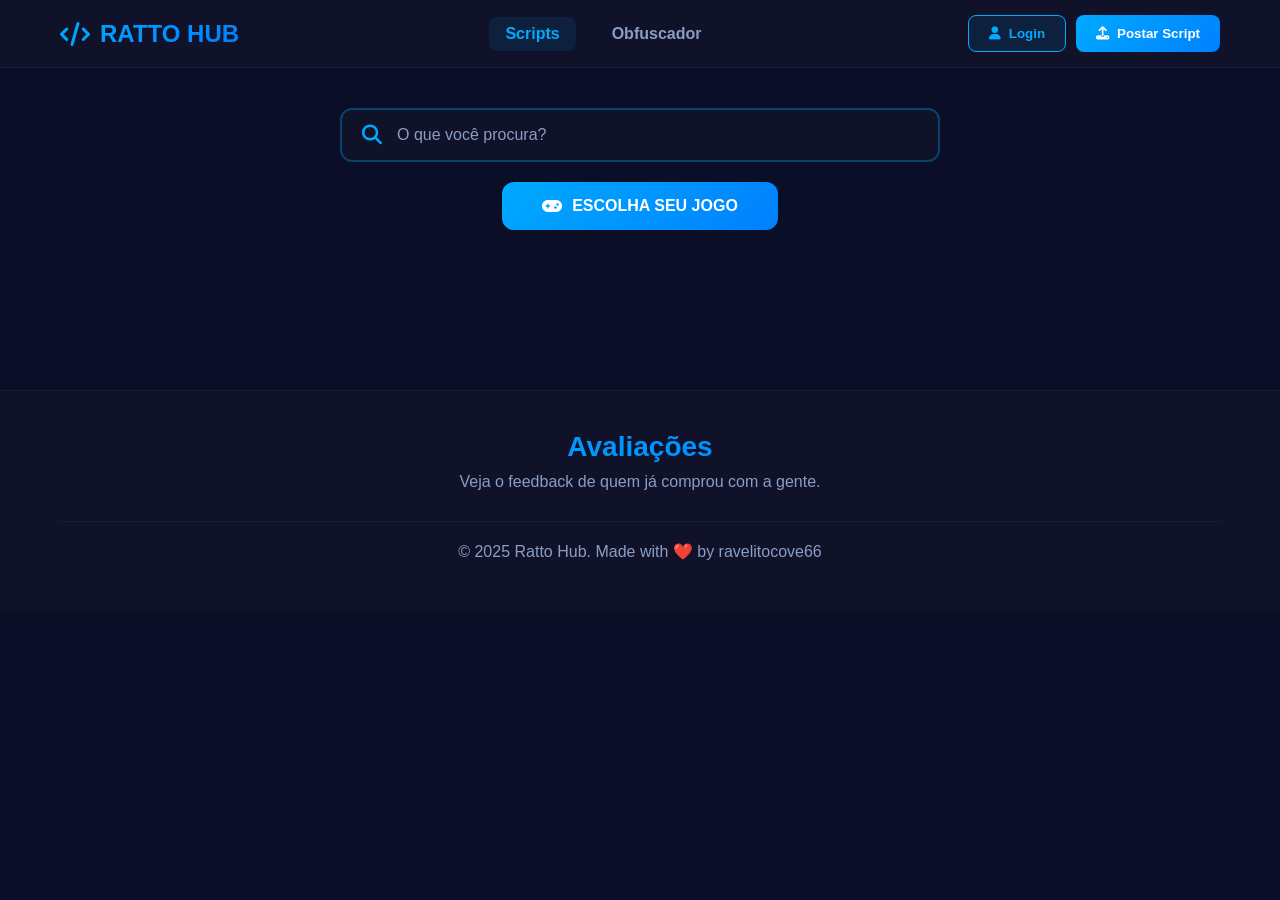
==== index.html @ 76d25397 "Add files via upload" ====
<!DOCTYPE html>
<html lang="pt-BR">
<head>
    <meta charset="UTF-8">
    <meta name="viewport" content="width=device-width, initial-scale=1.0">
    <title>🐭 Ratto Hub - Scripts Roblox</title>
    <link rel="stylesheet" href="style.css">
    <link rel="stylesheet" href="https://cdnjs.cloudflare.com/ajax/libs/font-awesome/6.4.0/css/all.min.css">
</head>
<body>
    <!-- Header -->
    <header class="header">
        <div class="container">
            <div class="logo">
                <i class="fas fa-code"></i>
                <span>RATTO HUB</span>
            </div>
            <nav class="nav">
                <a href="#" class="nav-link active">Scripts</a>
                <a href="obfuscator.html" class="nav-link">Obfuscador</a>
            </nav>
            <div class="user-area">
                <button class="btn-login" onclick="window.location='login.html'">
                    <i class="fas fa-user"></i> Login
                </button>
                <button class="btn-upload" onclick="checkLogin()">
                    <i class="fas fa-upload"></i> Postar Script
                </button>
            </div>
        </div>
    </header>

    <!-- Search -->
    <section class="search-section">
        <div class="container">
            <div class="search-box">
                <i class="fas fa-search"></i>
                <input type="text" id="search" placeholder="O que você procura?">
            </div>
            <button class="btn-choose-game">
                <i class="fas fa-gamepad"></i> ESCOLHA SEU JOGO
            </button>
        </div>
    </section>

    <!-- Games Grid -->
    <main class="main">
        <div class="container">
            <div class="games-grid" id="games-grid">
                <!-- Games will be loaded here -->
            </div>
        </div>
    </main>

    <!-- Footer -->
    <footer class="footer">
        <div class="container">
            <h3>Avaliações</h3>
            <p>Veja o feedback de quem já comprou com a gente.</p>
            <div class="footer-bottom">
                <p>&copy; 2025 Ratto Hub. Made with ❤️ by ravelitocove66</p>
            </div>
        </div>
    </footer>

    <script src="games.js"></script>
    <script src="realscripts.js"></script>
    <script src="auth.js"></script>
    <script src="app.js"></script>
</body>
</html>
---- style.css ----
* {
    margin: 0;
    padding: 0;
    box-sizing: border-box;
}

body {
    font-family: 'Inter', -apple-system, sans-serif;
    background: #0a0e27;
    color: #fff;
    overflow-x: hidden;
}

.container {
    max-width: 1200px;
    margin: 0 auto;
    padding: 0 20px;
}

/* Header */
.header {
    background: #0f1229;
    padding: 15px 0;
    border-bottom: 1px solid rgba(0, 170, 255, 0.1);
}

.header .container {
    display: flex;
    align-items: center;
    justify-content: space-between;
}

.logo {
    display: flex;
    align-items: center;
    gap: 10px;
    font-size: 24px;
    font-weight: 900;
    background: linear-gradient(135deg, #00aaff, #0080ff);
    -webkit-background-clip: text;
    -webkit-text-fill-color: transparent;
}

.nav {
    display: flex;
    gap: 20px;
}

.nav-link {
    color: #8b9dc3;
    text-decoration: none;
    font-weight: 600;
    padding: 8px 16px;
    border-radius: 8px;
    transition: all 0.3s;
}

.nav-link:hover, .nav-link.active {
    color: #00aaff;
    background: rgba(0, 170, 255, 0.1);
}

.user-area {
    display: flex;
    gap: 10px;
}

.btn-login, .btn-upload {
    padding: 10px 20px;
    border: none;
    border-radius: 8px;
    font-weight: 600;
    cursor: pointer;
    display: flex;
    align-items: center;
    gap: 8px;
    transition: all 0.3s;
}

.btn-login {
    background: rgba(0, 170, 255, 0.1);
    color: #00aaff;
    border: 1px solid #00aaff;
}

.btn-upload {
    background: linear-gradient(135deg, #00aaff, #0080ff);
    color: #fff;
}

.btn-login:hover, .btn-upload:hover {
    transform: translateY(-2px);
    box-shadow: 0 10px 30px rgba(0, 170, 255, 0.3);
}

/* Search Section */
.search-section {
    padding: 40px 0;
    text-align: center;
}

.search-box {
    max-width: 600px;
    margin: 0 auto 20px;
    background: #0f1229;
    border: 2px solid rgba(0, 170, 255, 0.3);
    border-radius: 12px;
    padding: 15px 20px;
    display: flex;
    align-items: center;
    gap: 15px;
}

.search-box i {
    color: #00aaff;
    font-size: 20px;
}

.search-box input {
    flex: 1;
    background: none;
    border: none;
    color: #fff;
    font-size: 16px;
    outline: none;
}

.search-box input::placeholder {
    color: #8b9dc3;
}

.btn-choose-game {
    padding: 15px 40px;
    background: linear-gradient(135deg, #00aaff, #0080ff);
    border: none;
    border-radius: 12px;
    color: #fff;
    font-size: 16px;
    font-weight: 700;
    cursor: pointer;
    display: inline-flex;
    align-items: center;
    gap: 10px;
    transition: all 0.3s;
}

.btn-choose-game:hover {
    transform: translateY(-3px);
    box-shadow: 0 15px 40px rgba(0, 170, 255, 0.4);
}

/* Games Grid */
.main {
    padding: 40px 0 80px;
}

.games-grid {
    display: grid;
    grid-template-columns: repeat(auto-fill, minmax(320px, 1fr));
    gap: 20px;
}

.game-card {
    background: linear-gradient(135deg, rgba(0, 170, 255, 0.1), rgba(0, 128, 255, 0.05));
    border: 2px solid rgba(0, 170, 255, 0.2);
    border-radius: 16px;
    overflow: hidden;
    cursor: pointer;
    transition: all 0.3s;
    position: relative;
}

.game-card:hover {
    transform: translateY(-5px);
    border-color: #00aaff;
    box-shadow: 0 20px 50px rgba(0, 170, 255, 0.3);
}

.game-card::before {
    content: '';
    position: absolute;
    top: 0;
    left: 0;
    right: 0;
    height: 150px;
    background: linear-gradient(135deg, #00aaff22, #0080ff22);
    z-index: 0;
}

.game-content {
    position: relative;
    z-index: 1;
    padding: 20px;
    min-height: 180px;
    display: flex;
    flex-direction: column;
    justify-content: center;
}

.game-icon {
    font-size: 60px;
    margin-bottom: 15px;
}

.game-title {
    font-size: 28px;
    font-weight: 900;
    text-transform: uppercase;
    color: #fff;
    text-shadow: 0 2px 10px rgba(0, 170, 255, 0.5);
    line-height: 1.2;
    margin-bottom: 10px;
}

.game-players {
    color: #8b9dc3;
    font-size: 14px;
}

/* Footer */
.footer {
    background: #0f1229;
    padding: 40px 0 20px;
    text-align: center;
    border-top: 1px solid rgba(0, 170, 255, 0.1);
}

.footer h3 {
    font-size: 28px;
    margin-bottom: 10px;
    background: linear-gradient(135deg, #00aaff, #0080ff);
    -webkit-background-clip: text;
    -webkit-text-fill-color: transparent;
}

.footer p {
    color: #8b9dc3;
    margin-bottom: 30px;
}

.footer-bottom {
    padding-top: 20px;
    border-top: 1px solid rgba(0, 170, 255, 0.1);
}

/* Mobile */
@media (max-width: 768px) {
    .header .container {
        flex-wrap: wrap;
    }
    
    .nav {
        order: 3;
        width: 100%;
        margin-top: 15px;
        justify-content: center;
    }
    
    .games-grid {
        grid-template-columns: 1fr;
    }
}

/* Scripts Grid List */
.subtitle {
    color: #8b9dc3;
    margin-bottom: 30px;
    font-size: 18px;
}

.scripts-grid-list {
    display: grid;
    gap: 15px;
    margin-bottom: 40px;
}

.script-card-mini {
    background: rgba(0, 170, 255, 0.05);
    border: 1px solid rgba(0, 170, 255, 0.2);
    border-radius: 12px;
    padding: 15px;
    display: flex;
    justify-content: space-between;
    align-items: center;
    transition: all 0.3s;
}

.script-card-mini:hover {
    border-color: #00aaff;
    background: rgba(0, 170, 255, 0.1);
    transform: translateX(5px);
}

.script-info h4 {
    color: #00aaff;
    margin-bottom: 5px;
}

.script-info p {
    color: #8b9dc3;
    font-size: 14px;
    margin-bottom: 8px;
}

.script-meta {
    display: flex;
    gap: 15px;
    font-size: 13px;
    color: #8b9dc3;
}

.script-actions-mini {
    display: flex;
    gap: 8px;
}

.btn-view-sm, .btn-copy-sm {
    width: 40px;
    height: 40px;
    border: none;
    border-radius: 8px;
    cursor: pointer;
    display: flex;
    align-items: center;
    justify-content: center;
    transition: all 0.3s;
}

.btn-view-sm {
    background: linear-gradient(135deg, #00aaff, #0080ff);
    color: #fff;
}

.btn-copy-sm {
    background: rgba(0, 170, 255, 0.2);
    border: 1px solid #00aaff;
    color: #00aaff;
}

.btn-view-sm:hover, .btn-copy-sm:hover {
    transform: scale(1.1);
}

.section-title {
    font-size: 24px;
    margin: 30px 0 20px;
    color: #00aaff;
}
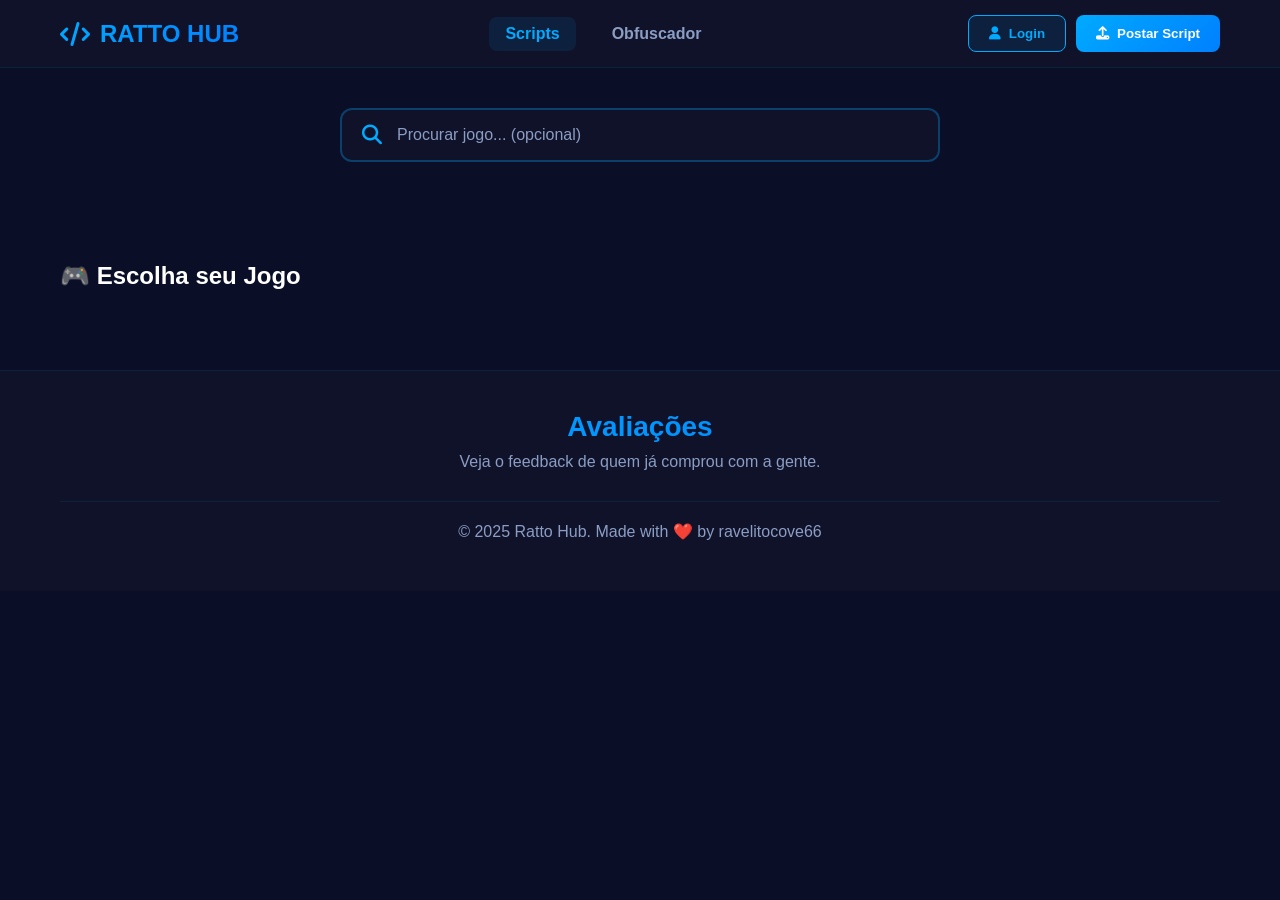
==== commit 96eeccac: "Update index.html" ====
--- a/index.html
+++ b/index.html
@@ -16,7 +16,7 @@
                 <span>RATTO HUB</span>
             </div>
             <nav class="nav">
-                <a href="#" class="nav-link active">Scripts</a>
+                <a href="index.html" class="nav-link active">Scripts</a>
                 <a href="obfuscator.html" class="nav-link">Obfuscador</a>
             </nav>
             <div class="user-area">
@@ -35,19 +35,17 @@
         <div class="container">
             <div class="search-box">
                 <i class="fas fa-search"></i>
-                <input type="text" id="search" placeholder="O que você procura?">
+                <input type="text" id="search" placeholder="Procurar jogo... (opcional)">
             </div>
-            <button class="btn-choose-game">
-                <i class="fas fa-gamepad"></i> ESCOLHA SEU JOGO
-            </button>
         </div>
     </section>
 
-    <!-- Games Grid -->
-    <main class="main">
-        <div class="container">
+    <!-- Games Grid - SEMPRE VISÍVEL -->
+    <main class="main" id="main-content">
+        <div class="container" id="main-container">
+            <h2 class="games-title">🎮 Escolha seu Jogo</h2>
             <div class="games-grid" id="games-grid">
-                <!-- Games will be loaded here -->
+                <!-- Games aparecem aqui automaticamente -->
             </div>
         </div>
     </main>
@@ -68,4 +66,5 @@
     <script src="auth.js"></script>
     <script src="app.js"></script>
 </body>
-</html>
+        </html>
+        
